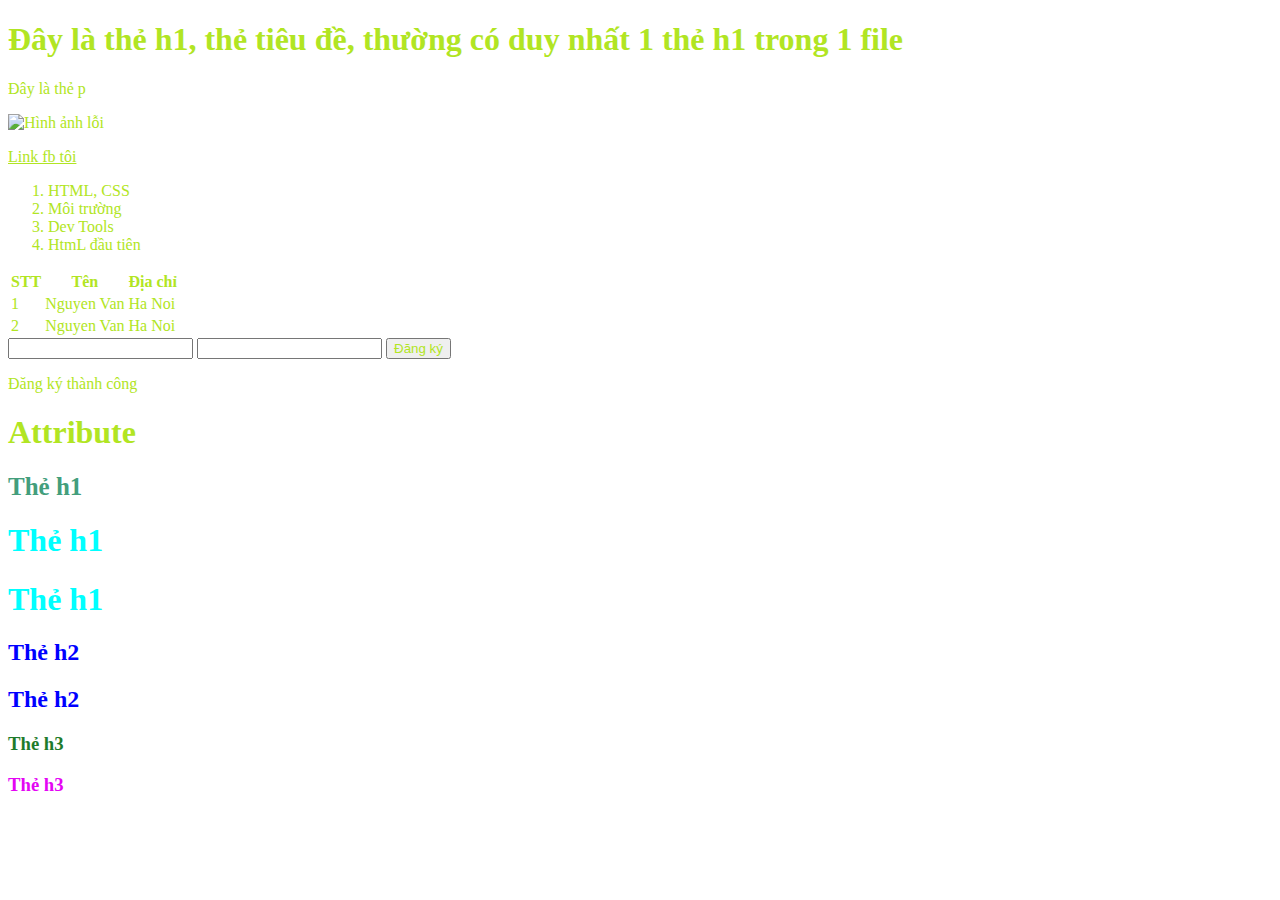
==== index.html @ 8b2e6b2b "update" ====
<!DOCTYPE html>
<html>
<!-- Đây là chú thích -->

<head>
    <title>Tự học HTML-CSS</title>
    <meta charset="utf-8">

    <!-- External -->
    <link rel="stylesheet" href="main.css">

    <!-- Internal -->
    <!-- <style>
        h1 {
            color: rgb(67, 158, 124);
            font-size: 25px;
        }
    </style> -->
</head>
<!-- Ctrl + / -->
<!-- Các thẻ: -->
<!-- <h1> - <h6> - heading -->

<body>
    <!-- Inline -->
    <!-- <h1 style="color: red">Đây là thẻ h1, thẻ tiêu đề, thường có duy nhất 1 thẻ h1 trong 1 file</h1> -->
    
    <h1>Đây là thẻ h1, thẻ tiêu đề, thường có duy nhất 1 thẻ h1 trong 1 file</h1>
    <p>Đây là thẻ p</p>
    <img src="https://imbd.edu.vn/wp-content/uploads/2023/07/hinh-anh-chill-dep-800x450.jpg" alt="Hình ảnh lỗi">
    <p></p>
    <a href="https://www.facebook.com/profile.php?id=100072058042991">Link fb tôi</a>

    <!-- thẻ ul là dấu chấm, ol là số -->
    <ol>
        <li>HTML, CSS</li>
        <li>Môi trường</li>
        <li>Dev Tools</li>
        <li>HtmL đầu tiên</li>
    </ol>

    <table>
        <thead>
            <th>STT</th>
            <th>Tên</th>
            <th>Địa chỉ</th>
        </thead>
        <tbody>
            <tr>
                <td>1</td>
                <td>Nguyen Van</td>
                <td>Ha Noi</td>
            </tr>
            <tr>
                <td>2</td>
                <td>Nguyen Van</td>
                <td>Ha Noi</td>
        </tbody>
    </table>

    <!-- text, checkbox, radio -->
    <input name="" type="text">
    <input name="" type="text">

    <button>Đăng ký</button>

    <div>
        <p title="Hello">Đăng ký thành công</p>
    </div>

    <h1 title="Đây là tiêu đề">Attribute</h1>

    <h1 id = "h1">Thẻ h1</h1>
    <h1 class = "class1">Thẻ h1</h1>
    <h1 class = "class1">Thẻ h1</h1>

    <h2 class="class1 class2">Thẻ h2</h2>
    <h2 class="class2 class1">Thẻ h2</h2>

    <div class="class1">
        <h3 class="class2">Thẻ h3</h3>
    </div>

    <h3 class="title">Thẻ h3 </h3>
</body>

</html>
---- main.css ----
/* chỉ đích danh thẻ có id h1 */
#h1 {
    color: rgb(67, 158, 124);
    font-size: 25px;
}

/* thẻ có class1 */
.class1 {
    color: aqua;
}

/* thẻ có cả class1 và class2 */
.class1.class2 {
    color: blue;
}

/* thẻ có class2 là con class1 */
.class1 .class2 {
    color: rgb(30, 123, 43); 
}

/* tất cả các thẻ */
* {
    color: rgb(177, 229, 35);
}

/* Chọn tất cả thẻ h3 có class title */
h3.title {
    color: rgb(228, 5, 244);
}
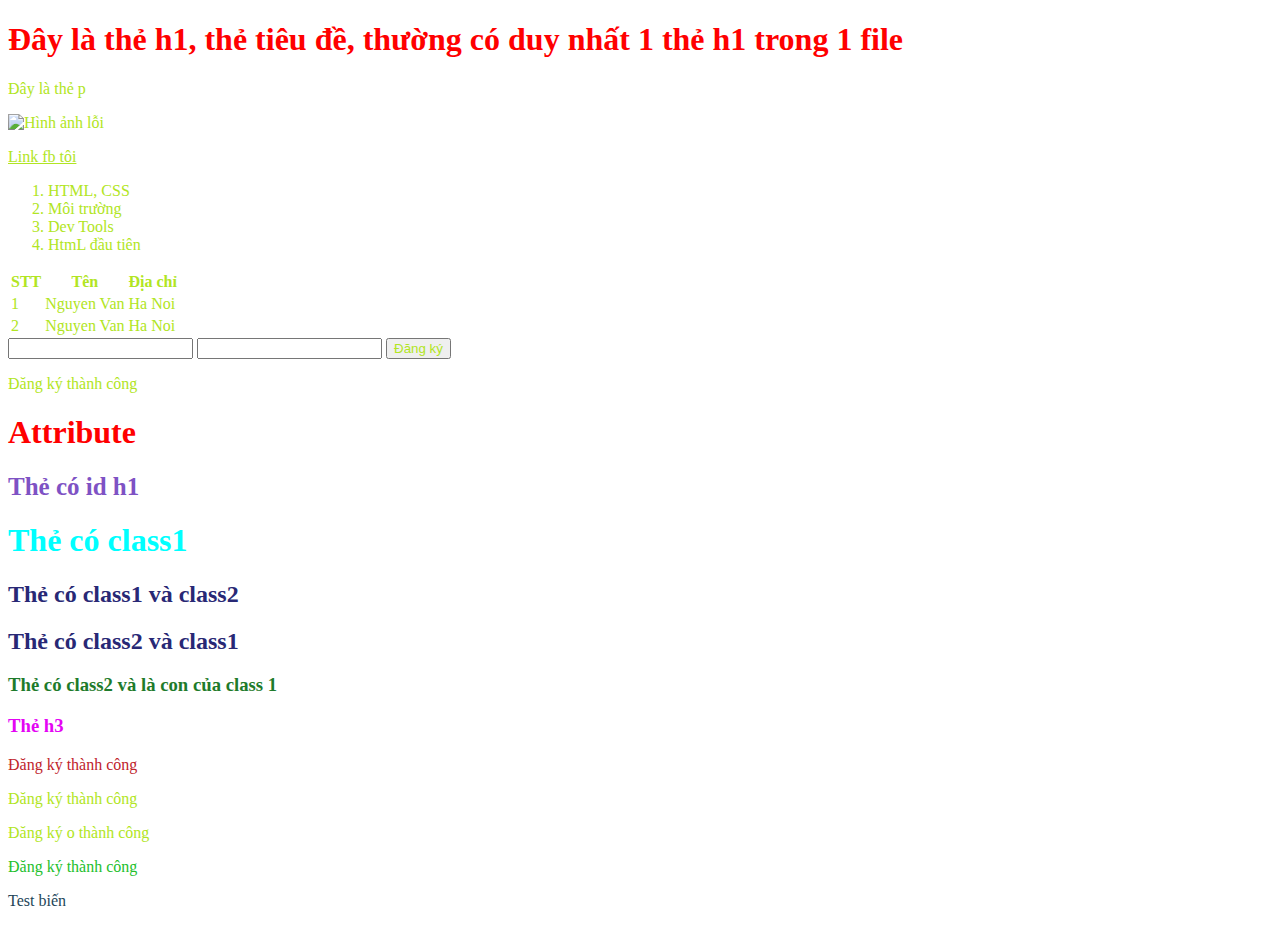
==== commit 9f8d0698: "learning" ====
--- a/index.html
+++ b/index.html
@@ -70,18 +70,29 @@
 
     <h1 title="Đây là tiêu đề">Attribute</h1>
 
-    <h1 id = "h1">Thẻ h1</h1>
-    <h1 class = "class1">Thẻ h1</h1>
-    <h1 class = "class1">Thẻ h1</h1>
+    <h1 id = "h1">Thẻ có id h1</h1>
+    <h1 class = "class1">Thẻ có class1</h1>
 
-    <h2 class="class1 class2">Thẻ h2</h2>
-    <h2 class="class2 class1">Thẻ h2</h2>
+    <h2 class="class1 class2">Thẻ có class1 và class2</h2>
+    <h2 class="class2 class1">Thẻ có class2 và class1</h2>
 
     <div class="class1">
-        <h3 class="class2">Thẻ h3</h3>
+        <h3 class="class2">Thẻ có class2 và là con của class 1</h3>
     </div>
 
     <h3 class="title">Thẻ h3 </h3>
+
+    <div>
+        <p class="title">Đăng ký thành công</p>
+        <div>
+            <p>Đăng ký thành công</p>
+        </div>
+    </div>
+
+    <p class="title">Đăng ký o thành công</p>
+    <p class="title2">Đăng ký thành công</p>
+
+    <p id="variable">Test biến</p>
 </body>
 
 </html>--- a/main.css
+++ b/main.css
@@ -1,6 +1,8 @@
+/* Mức độ ưu tiên: Inline -> #id -> .class -> tag */
+
 /* chỉ đích danh thẻ có id h1 */
 #h1 {
-    color: rgb(67, 158, 124);
+    color: rgb(126, 82, 196); 
     font-size: 25px;
 }
 
@@ -11,7 +13,7 @@
 
 /* thẻ có cả class1 và class2 */
 .class1.class2 {
-    color: blue;
+    color: rgb(40, 40, 117);
 }
 
 /* thẻ có class2 là con class1 */
@@ -27,4 +29,75 @@
 /* Chọn tất cả thẻ h3 có class title */
 h3.title {
     color: rgb(228, 5, 244);
-}+}
+
+/* Gom nhóm các thẻ có cùng thuộc tính */
+h1, h2, h3 {
+    color: rgb(255, 0, 0);
+}
+
+/* Thẻ con trực tiếp */
+div > .title {
+    color: rgb(192, 35, 43);
+}
+
+.title + .title2 {
+    color: rgb(35, 192, 43);
+}
+
+.title ~ .title3 {
+    color: rgb(35, 192, 43);
+}
+
+/* Biến trong CSS */
+:root {
+    --text-color: rgb(35, 69, 88);
+}
+
+#variable {
+    color: var(--text-color);
+}
+
+/* Các đơn vị trong CSS
+    - px: pixel
+    - %: phần trăm
+    - em: kích thước của phông chữ, phụ thuộc vào phông chữ của thẻ gần nhất có font-size khác 0
+    - rem: kích thước của phông chữ của thẻ mẹ hay thẻ html
+    - vw: viewport width, 1/100 chiều rộng của viewport
+    - vh: viewport height, 1/100 chiều cao của viewport
+*/
+
+/* Reset CSS
+* {
+    margin: 0;
+    padding: 0;
+    box-sizing: border-box;
+}
+*/
+
+/* CSS function 
+    - var(): sử dụng biến
+    - calc(): tính toán
+    - rgb(): màu sắc
+    - rgba(): màu sắc có độ trong suốt
+    - hsl(): màu sắc theo hsl
+    - hsla(): màu sắc theo hsla
+    - attr(): lấy giá trị của thuộc tính
+*/
+
+/* Pseudo classes
+    - :root: chọn thẻ gốc
+    - :hover: khi rê chuột qua thẻ
+    - :active: khi thẻ đang được click
+    - :focus: khi thẻ đang được focus
+    - :first-child: chọn thẻ đầu tiên
+    - :last-child: chọn thẻ cuối cùng
+*/
+
+/* Pseudo elements
+    - ::before: thêm nội dung vào trước thẻ
+    - ::after: thêm nội dung vào sau thẻ
+    - ::first-letter: chọn chữ cái đầu tiên
+    - ::first-line: chọn dòng đầu tiên
+    - ::selection: chọn vùng chọn
+*/